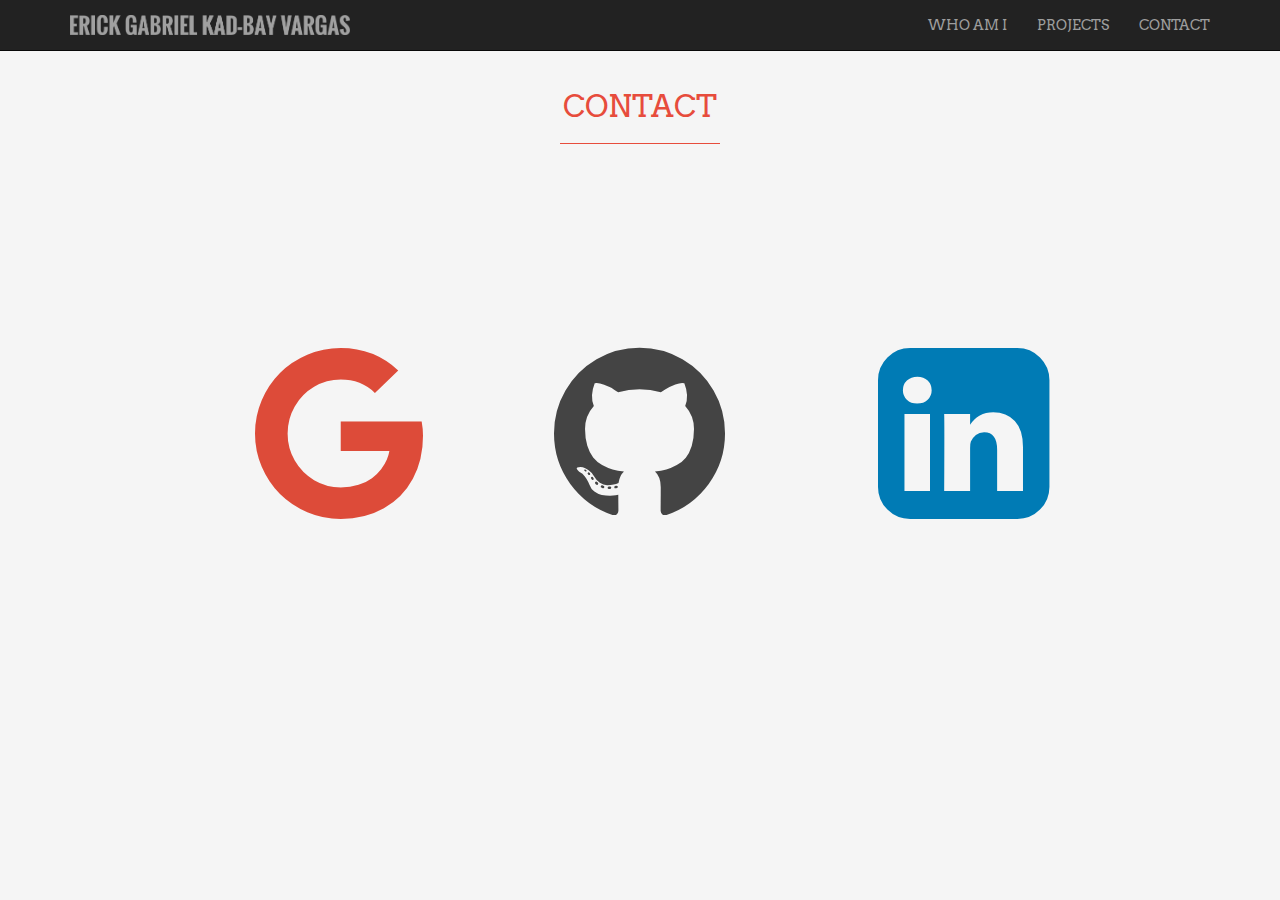
==== contact.html @ d6025227 "removed alertcontainer" ====
<!DOCTYPE html>
<html lang="en">
  <head>
    <meta charset="utf-8">
    <meta http-equiv="X-UA-Compatible" content="IE=edge">
    <meta name="viewport" content="width=device-width, initial-scale=1">
    <!-- The above 3 meta tags *must* come first in the head; any other head content must come *after* these tags -->
    <meta name="description" content="">
    <meta name="author" content="">
    <link rel="icon" href="../../favicon.ico">

    <title>Erick Kad-Bay</title>

    <!--Google font Arvo for h1 and Font-Awesome-->
    <link href='http://fonts.googleapis.com/css?family=Arvo' rel='stylesheet' type='text/css'>
    <link rel="stylesheet" href="fonts/font-awesome/css/font-awesome.min.css">
    <link rel="stylesheet" href="https://maxcdn.bootstrapcdn.com/font-awesome/4.5.0/css/font-awesome.min.css">

    <!-- Bootstrap core CSS -->
    <link href="css/bootstrap.min.css" rel="stylesheet">

    <!-- Custom styles for this template -->
    <link href="css/custom.css" rel="stylesheet">

    <!-- Just for debugging purposes. Don't actually copy these 2 lines! -->
    <!--[if lt IE 9]><script src="../../assets/js/ie8-responsive-file-warning.js"></script><![endif]-->
    <script src="../../assets/js/ie-emulation-modes-warning.js"></script>

    <!-- HTML5 shim and Respond.js for IE8 support of HTML5 elements and media queries -->
    <!--[if lt IE 9]>
      <script src="https://oss.maxcdn.com/html5shiv/3.7.2/html5shiv.min.js"></script>
      <script src="https://oss.maxcdn.com/respond/1.4.2/respond.min.js"></script>
    <![endif]-->
  </head>

  <body>
    <nav class="navbar navbar-inverse navbar-fixed-top">
      <div class="container">
        <div class="navbar-header">
          <button type="button" class="navbar-toggle collapsed" data-toggle="collapse" data-target="#navbar" aria-expanded="false" aria-controls="navbar">
            <span class="sr-only">Toggle navigation</span>
            <span class="icon-bar"></span>
            <span class="icon-bar"></span>
            <span class="icon-bar"></span>
          </button>
          <a class="navbar-brand" href="index.html">
            <img src="assets/erick_logo6.png" style="max-width: 280px;height:auto;">
          </a>
        </div>
        <div id="navbar" class="collapse navbar-collapse">
          <ul class="nav navbar-nav navbar-right ">
            <li><a href="whoami.html">WHO AM I</a></li>
            <li><a href="projects.html">PROJECTS</a></li>
            <li><a href="contact.html">CONTACT</a></li>
          </ul>
        </div><!--/.nav-collapse -->
      </div>
    </nav>

  <div class="container" id="contactme">
    <!--<h1 class="headers">contact me</h1>-->
    <div class="container homepage" style="padding-top:20px;padding-bottom:0;">
        <h2>CONTACT</h2>
        <hr>
    </div>
    <div class="contact">
        <!--
        <div class="col-md-3" id="logos">
            <i class="fa fa-google fa-3" style="
            font-size: 80px;color:#dd4b39;"></i>&nbsp;&nbsp;
            <br><br>
            <i class="fa fa-github fa-6" style="font-size: 80px;"></i>
            <br><br>
            <i class="fa fa-linkedin-square fa-3" style="font-size: 80px;color: #007bb5;"></i>
        </div>

        <div class="col-md-3" style="" id="links">
                <a href="https://plus.google.com/+ErickGabrielKadBayVargas94" id="google">Follow me on Google+</a>
                <br><br><br><br>
                <a href="https://github.com/erickadbay " id="github" >Follow me on Github</a>
                <br><br><br><br>
                <a href="https://www.linkedin.com/in/erickadbayvargas " id="linkedin" >Connect with me on Linkedin</a>
                <br><br>
        </div>
    -->

    <!--
    <div class="col-md-6">
        <div class="contactinfo">
            <div id="google">
                <i class="fa fa-google fa-3" style="
                font-size: 80px;color:#dd4b39;"></i>&nbsp;&nbsp;
                <a href="https://plus.google.com/+ErickGabrielKadBayVargas94"
                id="google" style="position:relative;left:12px;">
                Follow me on Google+</a>
            </div>
            <div id="github">
                <i class="fa fa-github fa-6" style="font-size: 80px;"></i>
                <a href="https://github.com/erickadbay " id="github" >Follow me on Github</a>
            </div>
            <div id="linkedin">
                <i class="fa fa-linkedin-square fa-3" style="font-size: 80px;color: #007bb5;"></i>
                <a href="https://www.linkedin.com/in/erickadbayvargas " id="linkedin" >Connect with me on Linkedin</a>
            </div>
        </div>
    </div>
    <div class="col-md-6">
        <h1> Send me an ema
    </div>
</div>

-->
    <div class="row" id="logos">
        <div class="col-md-4">
            <a class="contactlogo" href="https://plus.google.com/+ErickGabrielKadBayVargas94" target="_blank">
                <i class="fa fa-google fa-3" style="color:#dd4b39;" id="googlelogo"></i>&nbsp;&nbsp;
            </a>
        </div>
        <div class="col-md-4">
            <a class="contactlogo" href="https://github.com/erickadbay" target="_blank">
                <i class="fa fa-github fa-6" style="color:#444444;" id="githublogo"></i>
            </a>
        </div>
        <div class="col-md-4">
            <a class="contactlogo" href="https://www.linkedin.com/in/erickadbayvargas" target="_blank">
                <i class="fa fa-linkedin-square fa-3" style="color: #007bb5;" id="linkedinlogo"></i>
            </a>
        </div>
    </div>

</div><!--container -->

</body>

    <!-- Bootstrap core JavaScript
    ================================================== -->
    <!-- Placed at the end of the document so the pages load faster -->
    <script src="https://ajax.googleapis.com/ajax/libs/jquery/1.11.2/jquery.min.js"></script>
    <script src="js/bootstrap.min.js"></script>
    <!--
    <script src="js/jquery-2.1.4.min.js"></script>
    -->
    <!-- IE10 viewport hack for Surface/desktop Windows 8 bug -->
    <script src="../../assets/js/ie10-viewport-bug-workaround.js"></script>

    <script src="js/formValidation.js"></script>
  </body>
</html>
---- css/custom.css ----
/* Move down content because we have a fixed navbar that is 50px tall */
html, body{
  height:100%;
  background-color: #f5f5f5;
  width:100%;
}

body {
  padding-top: 50px;
}

ul.nav, .jumbotron h1{
	font-family: 'Arvo', courier, sans-serif;
}
.jumbotron {
	text-align: center;
	/*background-image: url('../assets/meinspain_wtext2.jpg');*/
	margin-bottom: 0px;
    padding:0;
}

ul.nav {
	font-size: 14px;
}

.jumbotron h1{
	margin-top: 0px;
	margin-bottom: 50px;
	color:white;
}

.jumbotron p{
	margin-bottom: 30px;
	color:white;
	font-weight: 100;
}

.btn-lg{
	font-size: 24px;
}

.col-md-4{
	padding: 10px 20px 0px 20px;
}

.homepage {
	text-align: center;
	padding-bottom: 30px;
}

.homepage img{
    max-width: 500px;
}

.homepage h2, .homepage h3{
    font-family: 'Arvo', courier, sans-serif;
    color:#e74c3c;
	text-transform: uppercase;
}

.homepage h2{
	font-size: 30px;
}
.homepage h3{
	font-size: 26px;
}

.btn-default{
	color:#e74c3c;
}

.homepage hr{
	border-color: #e74c3c;
	width: 160px;
	margin-bottom: 30px;
}

.homepage p{
	font-size: 21px;
	font-weight: 200;
}

.homepage a{
	color:#e74c3c;
}

.homepage a:hover{
	color:#e74c3c;
	text-decoration: none;
	opacity: 0.8;
}

#get-involved {
	background-color: #f1eeec;
}

#get-involved h2, h3{
	font-family: 'Arvo', courier, sans-serif;
}

footer{
	background-color: #e74c3c;
	font-family: 'Arvo', serif;
	color: white;
 	height: 80px;
    padding-left: 30px;
}

#who-we-are{
	padding-top: 0px;
}

#who-we-are h2{
	font-family: 'Arvo', courier, sans-serif;
}

#who-we-are #me-desc{
    padding: 0 150px 0 150px;
}

#go-to-top-btn a{
	background-color: #e74c3c;
	border-color: #e74c3c;
	padding-left: 80px;
}

#go-to-top-btn a:hover{
	background-color: #e74c3c;
	opacity: 1;
	border-color: #e74c3c;
}

#forms{
  padding-top: 50px;
  padding-left: 100px;
  margin-top: 50px;
}
#forms p{
  	font-family: 'Arvo', courier, sans-serif;
    font-size: x-large;
    padding-bottom: 10px;
}

#forms .input-group{
    padding-bottom: 10px;
}

#forms .btn-default{
  color: black;
  font-family: 'Arvo', courier, sans-serif;
  margin-top: 10px;
  margin-bottom: 110px;
}

#quadcopterinfo h3{
  padding-top: 5px;
}

#cudroneinfo h3{
  padding-top: 13px;
}

#cudroneinfo p, #quadcopterinfo p{
  padding-top: 29px;
}

#colormatchinfo a{
  margin-top: 30px;
}

.contact{
    font-family: 'Arvo', courier, sans-serif;
    font-size: large;
}

.contact a{
  text-decoration: none;
}

.contact a:hover{
  opacity:0.5;
}

.contact #google{
  color:#dd4b39;
}

.contact #github{
  color:#000000;
}

.contact #linkedin{
  color: #007bb5;
}

#links{
    padding-top: 30px;
    margin-left:-70px;
}

#formAlert{
    max-width: 1095px;
    margin-left: 180px;
    margin-top: 50px;
    text-align: center;
    font-family: 'Arvo', courier, sans-serif;
}

#glypcninputMessage, #glypcninputEmail, #glypcninputName{
    margin-right: 110px;
}
#glypcnhuman{
    margin-right: 0;
}

#contactme{
    padding:0px 0 10px 0px;
    background-color: #f5f5f5;
    width:100%;
}

#alertContainer{
    background-color: #f5f5f5;
    width: 100%;
    height:110px;
}

#successMessage{
    padding-top: 250px;
}

#carousel1{
    margin: 50px 50px 50px 50px;
}

.headers {
    margin:0 0 50px 100px;
    font-family: 'Arvo', courier, sans-serif;
    font-size: -webkit-xxx-large;
    font-weight: 900;
}

.sectionTitles{
    font-family: 'Arvo', courier, sans-serif;
    padding-left: 170px;
    padding-top: 50px;
}

#projectline{
    border-color: #706f70;
	width: 160px;
	margin-bottom: 30px;
}

#colormatchdemo{
    margin-left: 120px;
    padding-top: 70px;
    width: 65%;
}
#fbvideo{
    width: 80%;
    margin-left: 70px;
    /*
    margin-top: -20px;
    */
}
#colormatch hr, #quadcopter hr, #cudrone hr{
    border-width: 1px;
    border-color: #e74c3c;
    margin-left: 0;
    margin-right: 0;
    margin-bottom:0;
    width: 80%;
}

#projectDuration{
    margin-left: 40px;
}

.project_desc{
    padding: 50px 50px 50px 50px;
}
.project_desc p{
    padding-top:20px;
    padding-bottom:20px;
}

#cudrone{
    padding-bottom: 20px;
}

#mebackhome{
    width: 480px;
    border-radius: 10px;
    margin-left: 100px;
    position: relative;
    top:20px;
}

#me-desc1{
    padding-left: 0px;
    padding-right: 140px;
}

#me-desc1 p{
    font-family: 'Arvo', courier, sans-serif;
    font-size: 20px;
}

.contactinfo{
    padding-left: 180px;
    padding-top: 30px;
}

.contactinfo a{
    padding-left: 30px;
    position: relative;
    top: -15px;
    left:20px;
}

#google, #github, #linkedin{
    padding-bottom: 20px;
}

#courses li{
    font-family: 'Arvo', courier, sans-serif;
    font-size: 18px;
}

.contactlogo a:hover{
    opacity:0.7;
}

#googlelogo, #githublogo, #linkedinlogo{
    font-size: 200px;
}

#logos{
    padding-top: 150px;
}

#logos .col-md-4{
    padding-bottom: 20px;
    text-align:center;
}

#googlelogo{
    padding-left: 250px;
}

#linkedinlogo{
    padding-right:250px;
}

#timeline2 p{
    padding-left: 90px;
}
#timeline3 p{
    padding-left: 60px;
}

#cudrone{
    padding-top: 50px;
}

#whoamigrid{
    margin-top:20px;
    padding-bottom:20px;
    padding-left: 50px;
}

@media screen and (max-width: 991px) {
    #googlelogo, #githublogo, #linkedinlogo{
        font-size: 130px;
    }

    #logos{
        padding-top: 20px;
    }

    #logos .col-md-4{
        text-align: center;
        padding-top: 20px;
    }
    .sectionTitles{
        font-family: 'Arvo', courier, sans-serif;
        padding-left: 100px;
        padding-top: 50px;
    }
    .project_desc{
        padding: 50px 150px 50px 50px;
    }
    /*
    #timeline p{
        padding-left: 50px;
    }
    #timeline2 p{
        padding-left: 150px;
    }
    #timeline3 p{
        padding-left: 100px;
    }
    */
    #logos .col-md-4{
        text-align: center;
        padding-bottom: 20px;
    }
    #googlelogo{
        padding-left: 10px;
    }
    #linkedinlogo{
        padding-right: 0;
    }
    #me-desc1{
        padding-top:50px;
    }
    #fbvideo {
        width: 80%;
        margin-left: 80px;
    }
}

@media screen and (max-width: 767px) {

	.navbar-header img{
		padding-left: 0px;
	}

    .contactinfo{
        padding-left: 180px;
        padding-top: 30px;
    }

    .contactinfo a{
        padding-left: 30px;
        position: relative;
        top: -15px;
        left:20px;
    }

    #googlelogo, #githublogo, #linkedinlogo{
        font-size: 130px;
    }

    #logos{
        padding-top: 20px;
    }

    #logos .col-md-4{
        text-align: center;
        padding-top: 20px;
    }

    .sectionTitles{
        font-family: 'Arvo', courier, sans-serif;
        padding-left: 45px;
    }

    #colormatch hr,#quadcopter hr,#cudrone hr{
        width:95%;
    }

    #timeline2 p{
        padding-left: 0px;
    }
    #timeline3 p{
        padding-left: 0px;
    }

    #colormatchdemo{
        position: relative;
        right: 40px;
    }

    #colormatch, #quadcopter, #cudrone{
        padding-top: 0;
    }

    #logos .col-md-4{
        text-align: center;
        padding-bottom: 20px;
    }

    #googlelogo{
        padding-left: 10px;
    }
    #linkedinlogo{
        padding-right: 0;
    }
    #carletonlogo{
        width:100%;
    }
    #who-we-are #me-desc{
        padding: 0 40px 0 40px;
    }
    #get-involved .col-md-4{
        padding-bottom: 20px;
    }

    #mebackhome{
        width: 80%;
        position: relative;
        top:20px;
        margin-left: 0;
    }

    #me-desc1{
        padding:50px;
    }

    #me-desc1 p{
        font-family: 'Arvo', courier, sans-serif;
        font-size: 20px;
    }

    #whoamigrid{
        margin-top:20px;
        padding-bottom:20px;
        padding-left: 0;
    }

    #whoamipic{
        text-align: center;
        padding-left: 0;
        padding-right: 0;
    }
    .project_desc{
        padding: 50px;
    }

    #fbvideo{
        width:80%;
        padding-top: 50px;
        margin-left: 40px;
    }

    #carousel1{
        margin: 0;
    }



}
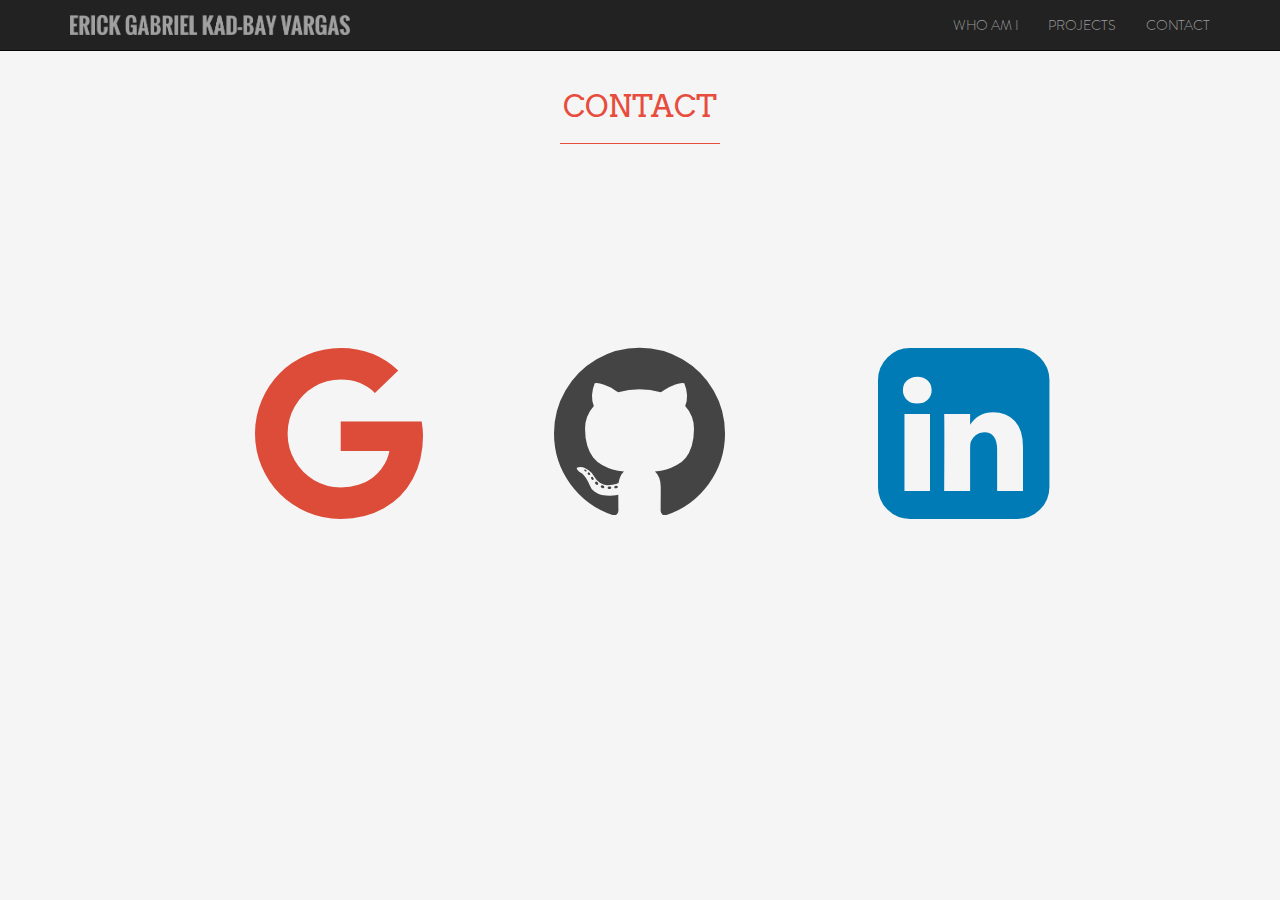
==== commit a9e358b5: "Added new font for navbar" ====
--- a/contact.html
+++ b/contact.html
@@ -34,28 +34,28 @@
   </head>
 
   <body>
-    <nav class="navbar navbar-inverse navbar-fixed-top">
-      <div class="container">
-        <div class="navbar-header">
-          <button type="button" class="navbar-toggle collapsed" data-toggle="collapse" data-target="#navbar" aria-expanded="false" aria-controls="navbar">
-            <span class="sr-only">Toggle navigation</span>
-            <span class="icon-bar"></span>
-            <span class="icon-bar"></span>
-            <span class="icon-bar"></span>
-          </button>
-          <a class="navbar-brand" href="index.html">
-            <img src="assets/erick_logo6.png" style="max-width: 280px;height:auto;">
-          </a>
+      <nav class="navbar navbar-inverse navbar-fixed-top">
+        <div class="container">
+          <div class="navbar-header">
+            <button type="button" class="navbar-toggle collapsed" data-toggle="collapse" data-target="#navbar" aria-expanded="false" aria-controls="navbar">
+              <span class="sr-only">Toggle navigation</span>
+              <span class="icon-bar"></span>
+              <span class="icon-bar"></span>
+              <span class="icon-bar"></span>
+            </button>
+            <a class="navbar-brand" href="/">
+              <img src="assets/images/erick_logo6.png" style="max-width: 280px;height:auto;">
+            </a>
+          </div>
+          <div id="navbar" class="collapse navbar-collapse">
+            <ul class="nav navbar-nav navbar-right ">
+              <li><a href="whoami">WHO AM I</a></li>
+              <li><a href="projects">PROJECTS</a></li>
+              <li><a href="contact">CONTACT</a></li>
+            </ul>
+          </div><!--/.nav-collapse -->
         </div>
-        <div id="navbar" class="collapse navbar-collapse">
-          <ul class="nav navbar-nav navbar-right ">
-            <li><a href="whoami.html">WHO AM I</a></li>
-            <li><a href="projects.html">PROJECTS</a></li>
-            <li><a href="contact.html">CONTACT</a></li>
-          </ul>
-        </div><!--/.nav-collapse -->
-      </div>
-    </nav>
+      </nav>
 
   <div class="container" id="contactme">
     <!--<h1 class="headers">contact me</h1>-->
--- a/css/custom.css
+++ b/css/custom.css
@@ -1,3 +1,20 @@
+@font-face {
+    font-family: BrandonGrotesqueBlk;
+    src: url(../fonts/BrandonGrotesque-Black.ttf);
+}
+@font-face {
+    font-family: BrandonGrotesqueBold;
+    src: url(../fonts/BrandonGrotesque-Bold.ttf);
+}
+@font-face {
+    font-family: BrandonGrotesqueLight;
+    src: url(../fonts/BrandonGrotesque-Light.ttf);
+}
+@font-face {
+    font-family: BrandonGrotesqueMed;
+    src: url(../fonts/BrandonGrotesque-Medium.ttf);
+}
+
 /* Move down content because we have a fixed navbar that is 50px tall */
 html, body{
   height:100%;
@@ -10,11 +27,10 @@
 }
 
 ul.nav, .jumbotron h1{
-	font-family: 'Arvo', courier, sans-serif;
+	font-family: 'BrandonGrotesqueLight', courier, sans-serif;
 }
 .jumbotron {
 	text-align: center;
-	/*background-image: url('../assets/meinspain_wtext2.jpg');*/
 	margin-bottom: 0px;
     padding:0;
 }
@@ -229,7 +245,7 @@
     padding-top: 250px;
 }
 
-#carousel1{
+#carousel1, #carousel2{
     margin: 50px 50px 50px 50px;
 }
 
@@ -359,10 +375,16 @@
 #timeline3 p{
     padding-left: 60px;
 }
-
+/*
 #cudrone{
     padding-top: 50px;
 }
+*/
+
+#quadcopter_pics{
+    padding-top: 100px;
+}
+
 
 #whoamigrid{
     margin-top:20px;
@@ -418,6 +440,9 @@
     #fbvideo {
         width: 80%;
         margin-left: 80px;
+    }
+    #quadcopter_pics{
+        padding-top: 0;
     }
 }
 
@@ -535,10 +560,13 @@
         margin-left: 40px;
     }
 
-    #carousel1{
+    #carousel1, #carousel2{
         margin: 0;
     }
 
-
-
-}
+    #quadcopter_pics{
+        padding-top: 0;
+    }
+
+
+}
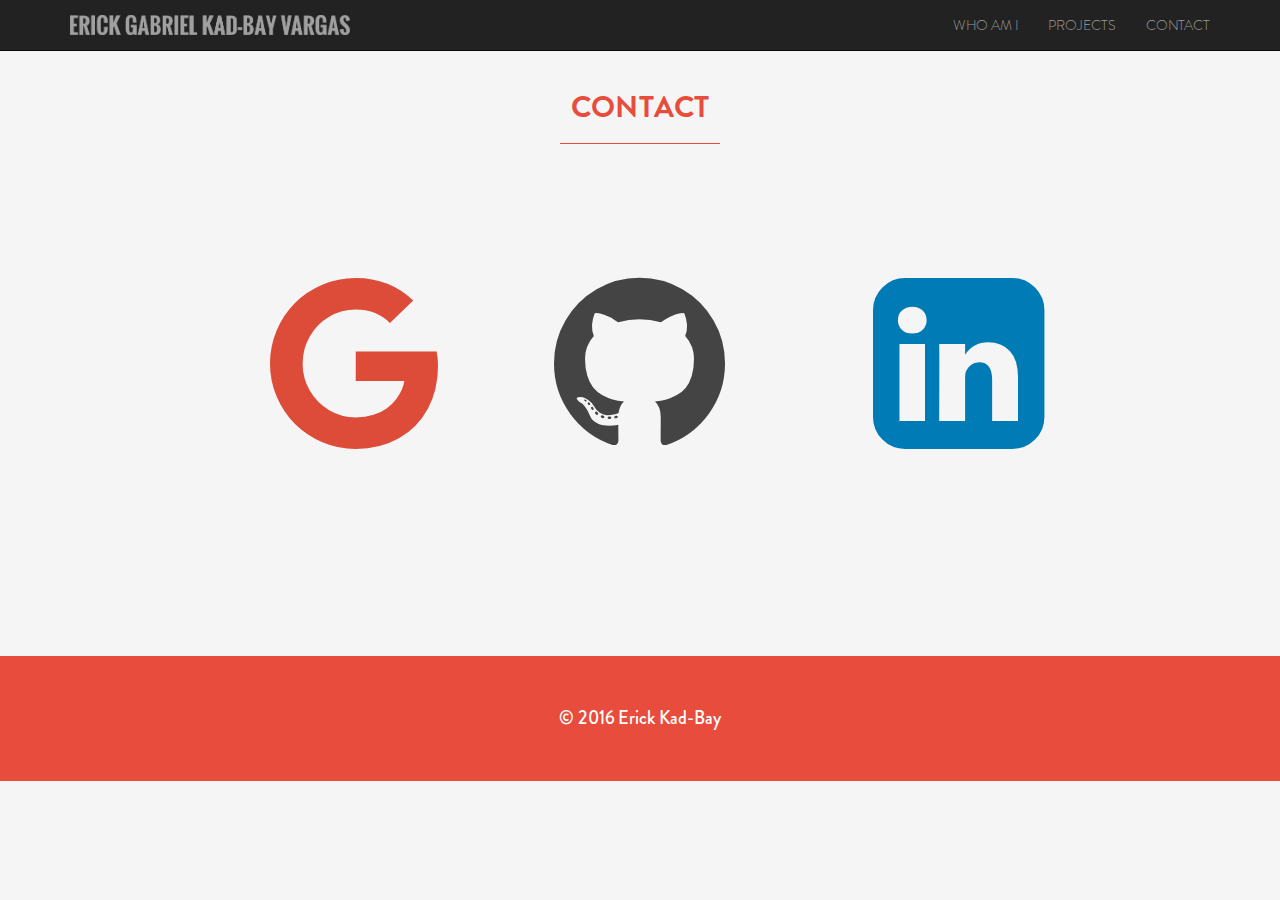
==== commit 073e2b3f: "slight revamp: new font and footer" ====
--- a/contact.html
+++ b/contact.html
@@ -34,103 +34,63 @@
   </head>
 
   <body>
-      <nav class="navbar navbar-inverse navbar-fixed-top">
-        <div class="container">
-          <div class="navbar-header">
-            <button type="button" class="navbar-toggle collapsed" data-toggle="collapse" data-target="#navbar" aria-expanded="false" aria-controls="navbar">
-              <span class="sr-only">Toggle navigation</span>
-              <span class="icon-bar"></span>
-              <span class="icon-bar"></span>
-              <span class="icon-bar"></span>
-            </button>
-            <a class="navbar-brand" href="/">
-              <img src="assets/images/erick_logo6.png" style="max-width: 280px;height:auto;">
-            </a>
+    <nav class="navbar navbar-inverse navbar-fixed-top">
+        <nav class="navbar navbar-inverse navbar-fixed-top">
+          <div class="container">
+            <div class="navbar-header">
+              <button type="button" class="navbar-toggle collapsed" data-toggle="collapse" data-target="#navbar" aria-expanded="false" aria-controls="navbar">
+                <span class="sr-only">Toggle navigation</span>
+                <span class="icon-bar"></span>
+                <span class="icon-bar"></span>
+                <span class="icon-bar"></span>
+              </button>
+              <a class="navbar-brand" href="/">
+                <img src="assets/images/erick_logo6.png" style="max-width: 280px;height:auto;">
+              </a>
+            </div>
+            <div id="navbar" class="collapse navbar-collapse">
+              <ul class="nav navbar-nav navbar-right ">
+                <li><a href="whoami">WHO AM I</a></li>
+                <li><a href="projects">PROJECTS</a></li>
+                <li><a href="contact">CONTACT</a></li>
+              </ul>
+            </div><!--/.nav-collapse -->
           </div>
-          <div id="navbar" class="collapse navbar-collapse">
-            <ul class="nav navbar-nav navbar-right ">
-              <li><a href="whoami">WHO AM I</a></li>
-              <li><a href="projects">PROJECTS</a></li>
-              <li><a href="contact">CONTACT</a></li>
-            </ul>
-          </div><!--/.nav-collapse -->
+        </nav>
+    </nav>
+
+    <div class="container" id="contactme">
+        <!--<h1 class="headers">contact me</h1>-->
+        <div class="container homepage" style="padding-top:20px;padding-bottom:0;">
+            <h2>CONTACT</h2>
+            <hr>
         </div>
-      </nav>
+        <div class="contact">
+            <div class="row" id="logos">
+                <div class="col-md-4">
+                    <a class="contactlogo" href="https://plus.google.com/+ErickGabrielKadBayVargas94" target="_blank">
+                        <i class="fa fa-google fa-3" style="color:#dd4b39;" id="googlelogo"></i>&nbsp;&nbsp;
+                    </a>
+                </div>
+                <div class="col-md-4">
+                    <a class="contactlogo" href="https://github.com/erickadbay" target="_blank">
+                        <i class="fa fa-github fa-6" style="color:#444444;" id="githublogo"></i>
+                    </a>
+                </div>
+                <div class="col-md-4">
+                    <a class="contactlogo" href="https://www.linkedin.com/in/erickadbayvargas" target="_blank">
+                        <i class="fa fa-linkedin-square fa-3" style="color: #007bb5;" id="linkedinlogo"></i>
+                    </a>
+                </div>
 
-  <div class="container" id="contactme">
-    <!--<h1 class="headers">contact me</h1>-->
-    <div class="container homepage" style="padding-top:20px;padding-bottom:0;">
-        <h2>CONTACT</h2>
-        <hr>
-    </div>
-    <div class="contact">
-        <!--
-        <div class="col-md-3" id="logos">
-            <i class="fa fa-google fa-3" style="
-            font-size: 80px;color:#dd4b39;"></i>&nbsp;&nbsp;
-            <br><br>
-            <i class="fa fa-github fa-6" style="font-size: 80px;"></i>
-            <br><br>
-            <i class="fa fa-linkedin-square fa-3" style="font-size: 80px;color: #007bb5;"></i>
-        </div>
+            </div><!-- END #ROW -->
+        </div><!-- END #CONTACT -->
+    </div><!--container hellooooo -->
+</body>
 
-        <div class="col-md-3" style="" id="links">
-                <a href="https://plus.google.com/+ErickGabrielKadBayVargas94" id="google">Follow me on Google+</a>
-                <br><br><br><br>
-                <a href="https://github.com/erickadbay " id="github" >Follow me on Github</a>
-                <br><br><br><br>
-                <a href="https://www.linkedin.com/in/erickadbayvargas " id="linkedin" >Connect with me on Linkedin</a>
-                <br><br>
-        </div>
-    -->
-
-    <!--
-    <div class="col-md-6">
-        <div class="contactinfo">
-            <div id="google">
-                <i class="fa fa-google fa-3" style="
-                font-size: 80px;color:#dd4b39;"></i>&nbsp;&nbsp;
-                <a href="https://plus.google.com/+ErickGabrielKadBayVargas94"
-                id="google" style="position:relative;left:12px;">
-                Follow me on Google+</a>
-            </div>
-            <div id="github">
-                <i class="fa fa-github fa-6" style="font-size: 80px;"></i>
-                <a href="https://github.com/erickadbay " id="github" >Follow me on Github</a>
-            </div>
-            <div id="linkedin">
-                <i class="fa fa-linkedin-square fa-3" style="font-size: 80px;color: #007bb5;"></i>
-                <a href="https://www.linkedin.com/in/erickadbayvargas " id="linkedin" >Connect with me on Linkedin</a>
-            </div>
-        </div>
-    </div>
-    <div class="col-md-6">
-        <h1> Send me an ema
-    </div>
-</div>
-
--->
-    <div class="row" id="logos">
-        <div class="col-md-4">
-            <a class="contactlogo" href="https://plus.google.com/+ErickGabrielKadBayVargas94" target="_blank">
-                <i class="fa fa-google fa-3" style="color:#dd4b39;" id="googlelogo"></i>&nbsp;&nbsp;
-            </a>
-        </div>
-        <div class="col-md-4">
-            <a class="contactlogo" href="https://github.com/erickadbay" target="_blank">
-                <i class="fa fa-github fa-6" style="color:#444444;" id="githublogo"></i>
-            </a>
-        </div>
-        <div class="col-md-4">
-            <a class="contactlogo" href="https://www.linkedin.com/in/erickadbayvargas" target="_blank">
-                <i class="fa fa-linkedin-square fa-3" style="color: #007bb5;" id="linkedinlogo"></i>
-            </a>
-        </div>
-    </div>
-
-</div><!--container -->
-
-</body>
+<footer>
+    <p> &copy; 2016 Erick Kad-Bay </p>
+</footer>
 
     <!-- Bootstrap core JavaScript
     ================================================== -->
@@ -144,5 +104,4 @@
     <script src="../../assets/js/ie10-viewport-bug-workaround.js"></script>
 
     <script src="js/formValidation.js"></script>
-  </body>
 </html>
--- a/css/custom.css
+++ b/css/custom.css
@@ -20,6 +20,11 @@
   height:100%;
   background-color: #f5f5f5;
   width:100%;
+  font-family: 'BrandonGrotesqueLight', courier, sans-serif;
+}
+
+.row{
+    margin: 0;
 }
 
 body {
@@ -61,15 +66,17 @@
 
 .homepage {
 	text-align: center;
-	padding-bottom: 30px;
+	padding: 70px 0;
 }
 
 .homepage img{
     max-width: 500px;
 }
-
+.homepage p{
+    font-family: 'BrandonGrotesqueMed', Helvetica, sans-serif;
+}
 .homepage h2, .homepage h3{
-    font-family: 'Arvo', courier, sans-serif;
+    font-family: 'BrandonGrotesqueBold', courier, sans-serif;
     color:#e74c3c;
 	text-transform: uppercase;
 }
@@ -81,8 +88,30 @@
 	font-size: 26px;
 }
 
-.btn-default{
-	color:#e74c3c;
+.button{
+	background-color:#e74c3c;
+    border-radius: 20px;
+    border:none;
+    outline: none;
+}
+.homepage a{
+    color: #f5f5f5;
+}
+.homepage a:hover{
+	text-decoration: none;
+}
+
+#button_action{
+    padding: 10px 50px;
+    font-size: 17px;
+}
+#button_project{
+    padding: 10px 30px;
+    font-size: 14px;
+}
+
+#project_buttons{
+    padding-top: 40px;
 }
 
 .homepage hr{
@@ -96,38 +125,30 @@
 	font-weight: 200;
 }
 
-.homepage a{
-	color:#e74c3c;
-}
-
-.homepage a:hover{
-	color:#e74c3c;
-	text-decoration: none;
-	opacity: 0.8;
-}
-
 #get-involved {
 	background-color: #f1eeec;
 }
 
 #get-involved h2, h3{
-	font-family: 'Arvo', courier, sans-serif;
+	font-family: 'BrandonGrotesqueBold', courier, sans-serif;
 }
 
 footer{
 	background-color: #e74c3c;
-	font-family: 'Arvo', serif;
+	font-family: 'BrandonGrotesqueMed',Helvetica, sans-serif;
 	color: white;
- 	height: 80px;
-    padding-left: 30px;
+ 	text-align: center;
+    padding: 50px 0;
+    font-size: 18px;
+    width: 100%
 }
 
 #who-we-are{
 	padding-top: 0px;
 }
 
-#who-we-are h2{
-	font-family: 'Arvo', courier, sans-serif;
+#who-we-are h2, .sectionTitles h2{
+	font-family: 'BrandonGrotesqueBold', courier, sans-serif;
 }
 
 #who-we-are #me-desc{
@@ -230,7 +251,7 @@
 }
 
 #contactme{
-    padding:0px 0 10px 0px;
+    padding:0px 0 146px 0px;
     background-color: #f5f5f5;
     width:100%;
 }
@@ -257,11 +278,21 @@
 }
 
 .sectionTitles{
-    font-family: 'Arvo', courier, sans-serif;
-    padding-left: 170px;
+    padding-left: 150px;
     padding-top: 50px;
 }
 
+.sectionTitles p{
+    font-size: 17px;
+}
+
+.sectionTitles h3{
+    font-family: 'BrandonGrotesqueMed', courier, sans-serif;
+}
+
+#carousel1 h3, #carousel2 h3{
+    font-family: 'BrandonGrotesqueMed', Helvetica, sans-serif;
+}
 #projectline{
     border-color: #706f70;
 	width: 160px;
@@ -318,11 +349,17 @@
     padding-right: 140px;
 }
 
+#me-desc1 p, #me-desc li{
+    font-family: 'BrandonGrotesqueLight',Helvetica, sans-serif;
+}
+
 #me-desc1 p{
-    font-family: 'Arvo', courier, sans-serif;
     font-size: 20px;
 }
 
+#courses li{
+    font-size: 18px;
+}
 .contactinfo{
     padding-left: 180px;
     padding-top: 30px;
@@ -339,11 +376,6 @@
     padding-bottom: 20px;
 }
 
-#courses li{
-    font-family: 'Arvo', courier, sans-serif;
-    font-size: 18px;
-}
-
 .contactlogo a:hover{
     opacity:0.7;
 }
@@ -353,7 +385,7 @@
 }
 
 #logos{
-    padding-top: 150px;
+    padding-top: 80px;
 }
 
 #logos .col-md-4{
@@ -390,6 +422,10 @@
     margin-top:20px;
     padding-bottom:20px;
     padding-left: 50px;
+}
+
+#me-desc1 a:hover{
+    text-decoration: none;
 }
 
 @media screen and (max-width: 991px) {
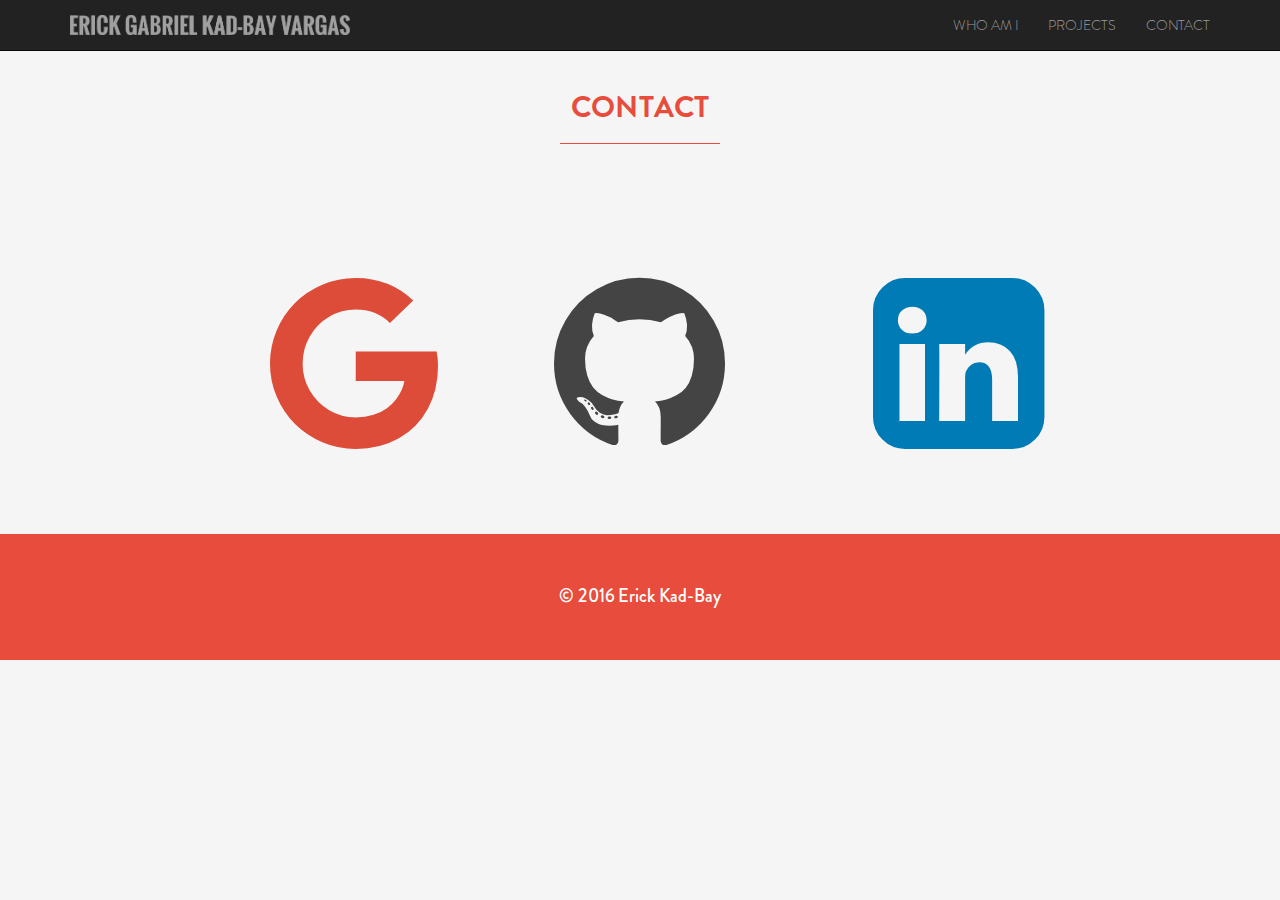
==== commit 0089ecbb: "Fixed the google+ logo in contact" ====
--- a/contact.html
+++ b/contact.html
@@ -69,7 +69,7 @@
             <div class="row" id="logos">
                 <div class="col-md-4">
                     <a class="contactlogo" href="https://plus.google.com/+ErickGabrielKadBayVargas94" target="_blank">
-                        <i class="fa fa-google fa-3" style="color:#dd4b39;" id="googlelogo"></i>&nbsp;&nbsp;
+                        <i class="fa fa-google fa-3" style="color:#dd4b39;" id="googlelogo"></i>
                     </a>
                 </div>
                 <div class="col-md-4">
--- a/css/custom.css
+++ b/css/custom.css
@@ -173,7 +173,6 @@
   margin-top: 50px;
 }
 #forms p{
-  	font-family: 'Arvo', courier, sans-serif;
     font-size: x-large;
     padding-bottom: 10px;
 }
@@ -205,8 +204,19 @@
   margin-top: 30px;
 }
 
+#right_desc{
+    padding-left: 0px;
+    padding-top: 50px;
+    padding-right: 100px;
+}
+#myrole{
+    padding:0;
+}
+#contact_banner p, #who-we-are p, #colormatchinfo p, #cudroneinfo p, #quadcopterinfo p{
+    font-family: 'BrandonGrotesqueLight', courier, sans-serif;
+}
+
 .contact{
-    font-family: 'Arvo', courier, sans-serif;
     font-size: large;
 }
 
@@ -240,7 +250,6 @@
     margin-left: 180px;
     margin-top: 50px;
     text-align: center;
-    font-family: 'Arvo', courier, sans-serif;
 }
 
 #glypcninputMessage, #glypcninputEmail, #glypcninputName{
@@ -251,7 +260,7 @@
 }
 
 #contactme{
-    padding:0px 0 146px 0px;
+    padding:0px 0 50px 0px;
     background-color: #f5f5f5;
     width:100%;
 }
@@ -266,13 +275,8 @@
     padding-top: 250px;
 }
 
-#carousel1, #carousel2{
-    margin: 50px 50px 50px 50px;
-}
-
 .headers {
     margin:0 0 50px 100px;
-    font-family: 'Arvo', courier, sans-serif;
     font-size: -webkit-xxx-large;
     font-weight: 900;
 }
@@ -300,18 +304,20 @@
 }
 
 #colormatchdemo{
-    margin-left: 120px;
+    margin-left: 175px;
     padding-top: 70px;
     width: 65%;
 }
+
+#prudentdemo{
+    margin-left: 115px;
+    padding-top: 160px;
+    width: 80%;
+}
 #fbvideo{
-    width: 80%;
-    margin-left: 70px;
-    /*
-    margin-top: -20px;
-    */
-}
-#colormatch hr, #quadcopter hr, #cudrone hr{
+    padding-top: 50px;
+}
+#colormatch hr, #prudentcal hr, #cudrone hr{
     border-width: 1px;
     border-color: #e74c3c;
     margin-left: 0;
@@ -407,14 +413,18 @@
 #timeline3 p{
     padding-left: 60px;
 }
+#timeline4 p{
+    padding-left: 40px;
+}
 /*
 #cudrone{
     padding-top: 50px;
 }
 */
 
-#quadcopter_pics{
+#right_pics{
     padding-top: 100px;
+    padding-right: 150px;
 }
 
 
@@ -442,8 +452,7 @@
         padding-top: 20px;
     }
     .sectionTitles{
-        font-family: 'Arvo', courier, sans-serif;
-        padding-left: 100px;
+        padding-left: 130px;
         padding-top: 50px;
     }
     .project_desc{
@@ -460,6 +469,22 @@
         padding-left: 100px;
     }
     */
+
+    #right_desc{
+        padding-left: 130px;
+        padding-right: 0;
+    }
+    #colormatchdemo{
+        margin-left: 0;
+    }
+
+    #colormatch_pics{
+        text-align: center;
+    }
+    #prudentdemo{
+        margin-left: 100px;
+        width:75%;
+    }
     #logos .col-md-4{
         text-align: center;
         padding-bottom: 20px;
@@ -473,12 +498,10 @@
     #me-desc1{
         padding-top:50px;
     }
-    #fbvideo {
-        width: 80%;
-        margin-left: 80px;
-    }
-    #quadcopter_pics{
+
+    #right_pics{
         padding-top: 0;
+        padding-right: 0;
     }
 }
 
@@ -513,25 +536,24 @@
         padding-top: 20px;
     }
 
-    .sectionTitles{
-        font-family: 'Arvo', courier, sans-serif;
-        padding-left: 45px;
-    }
-
-    #colormatch hr,#quadcopter hr,#cudrone hr{
+    #colormatch hr,#prudentcal hr,#cudrone hr{
         width:95%;
     }
 
-    #timeline2 p{
+    #timeline, #timeline3, #timeline3 p, #timeline4 p, #timeline4{
         padding-left: 0px;
     }
-    #timeline3 p{
-        padding-left: 0px;
-    }
-
+
+    #prudent_pics{
+        padding:0;
+    }
+    #prudentdemo{
+        margin-left: 50px;
+        padding-top:50px;
+    }
     #colormatchdemo{
-        position: relative;
-        right: 40px;
+        padding-top: 20px;
+        margin-left: 0;
     }
 
     #colormatch, #quadcopter, #cudrone{
@@ -556,7 +578,7 @@
         padding: 0 40px 0 40px;
     }
     #get-involved .col-md-4{
-        padding-bottom: 20px;
+        padding-bottom: 50px;
     }
 
     #mebackhome{
@@ -567,11 +589,10 @@
     }
 
     #me-desc1{
-        padding:50px;
+        padding: 50px 50px 0 50px;
     }
 
     #me-desc1 p{
-        font-family: 'Arvo', courier, sans-serif;
         font-size: 20px;
     }
 
@@ -600,9 +621,13 @@
         margin: 0;
     }
 
-    #quadcopter_pics{
+    #right_pics{
         padding-top: 0;
-    }
-
-
-}
+        padding-right: 0;
+    }
+
+    #right_desc, .sectionTitles{
+        padding: 20px;
+    }
+
+}
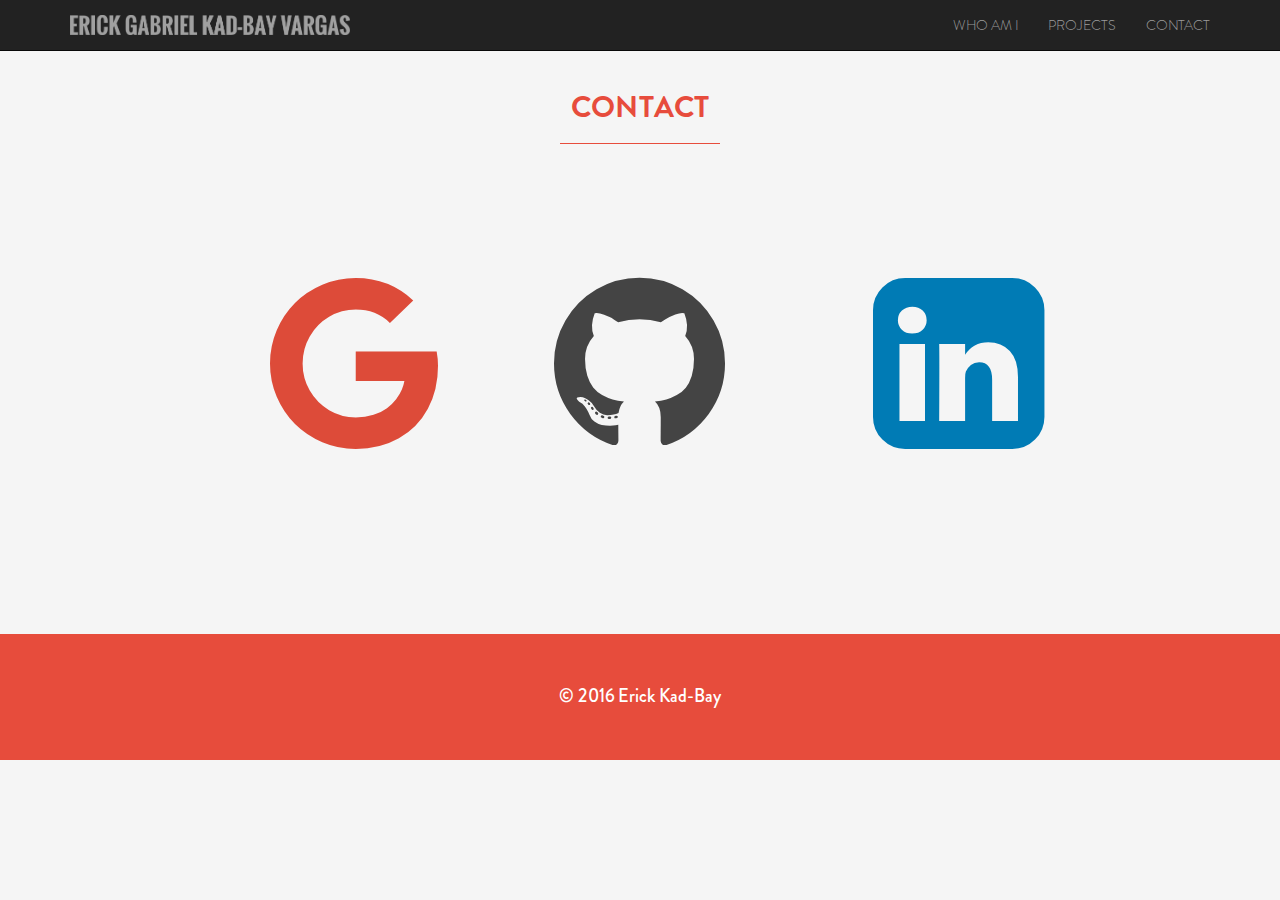
==== commit cd3edb00: "Lots of fixes and additions!" ====
--- a/contact.html
+++ b/contact.html
@@ -21,16 +21,6 @@
 
     <!-- Custom styles for this template -->
     <link href="css/custom.css" rel="stylesheet">
-
-    <!-- Just for debugging purposes. Don't actually copy these 2 lines! -->
-    <!--[if lt IE 9]><script src="../../assets/js/ie8-responsive-file-warning.js"></script><![endif]-->
-    <script src="../../assets/js/ie-emulation-modes-warning.js"></script>
-
-    <!-- HTML5 shim and Respond.js for IE8 support of HTML5 elements and media queries -->
-    <!--[if lt IE 9]>
-      <script src="https://oss.maxcdn.com/html5shiv/3.7.2/html5shiv.min.js"></script>
-      <script src="https://oss.maxcdn.com/respond/1.4.2/respond.min.js"></script>
-    <![endif]-->
   </head>
 
   <body>
--- a/css/custom.css
+++ b/css/custom.css
@@ -197,7 +197,7 @@
 }
 
 #cudroneinfo p, #quadcopterinfo p{
-  padding-top: 29px;
+  padding-top: 15px;
 }
 
 #colormatchinfo a{
@@ -260,7 +260,7 @@
 }
 
 #contactme{
-    padding:0px 0 50px 0px;
+    padding:0px 0 150px 0px;
     background-color: #f5f5f5;
     width:100%;
 }
@@ -294,7 +294,7 @@
     font-family: 'BrandonGrotesqueMed', courier, sans-serif;
 }
 
-#carousel1 h3, #carousel2 h3{
+#carousel1 h3, #carousel2 h3,  #carousel3 h3{
     font-family: 'BrandonGrotesqueMed', Helvetica, sans-serif;
 }
 #projectline{
@@ -317,7 +317,7 @@
 #fbvideo{
     padding-top: 50px;
 }
-#colormatch hr, #prudentcal hr, #cudrone hr{
+#colormatch hr, #prudentcal hr, #cudrone hr, #decode2016 hr{
     border-width: 1px;
     border-color: #e74c3c;
     margin-left: 0;
@@ -421,10 +421,15 @@
     padding-top: 50px;
 }
 */
-
 #right_pics{
     padding-top: 100px;
+}
+#right_pics2{
+    padding-top: 250px;
+}
+#right_pics, #right_pics2{
     padding-right: 150px;
+    padding-bottom: 30px;
 }
 
 
@@ -499,8 +504,9 @@
         padding-top:50px;
     }
 
-    #right_pics{
+    #right_pics, #right_pics2{
         padding-top: 0;
+        padding-left: 0;
         padding-right: 0;
     }
 }
@@ -617,12 +623,13 @@
         margin-left: 40px;
     }
 
-    #carousel1, #carousel2{
+    #carousel1, #carousel2, #carousel3{
         margin: 0;
     }
 
-    #right_pics{
+    #right_pics,#right_pics2 {
         padding-top: 0;
+        padding-left: 0;
         padding-right: 0;
     }
 
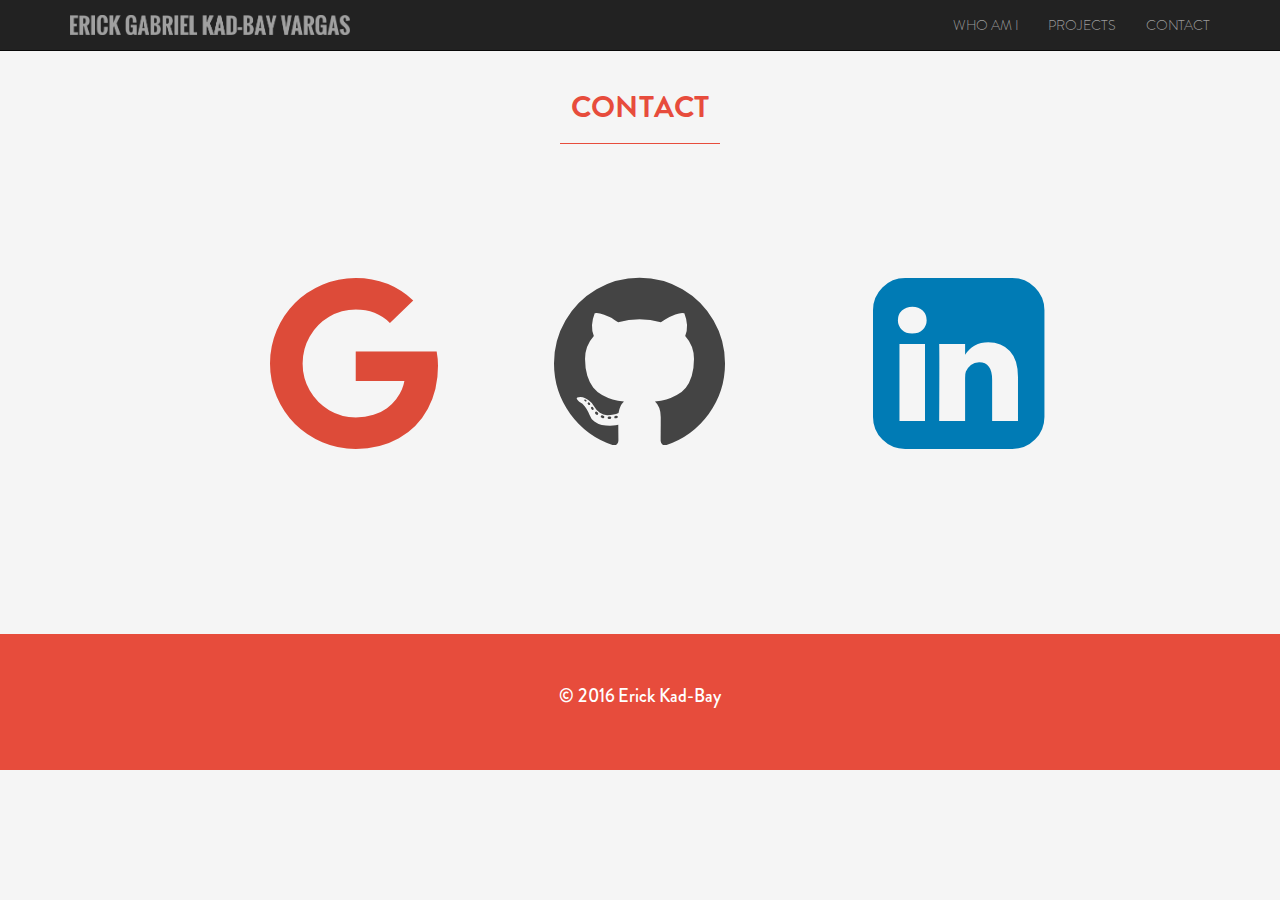
==== commit fbaaf487: "Migrating to SASS and changed to cdn for bootstrap and fontawesome" ====
--- a/contact.html
+++ b/contact.html
@@ -13,11 +13,10 @@
 
     <!--Google font Arvo for h1 and Font-Awesome-->
     <link href='http://fonts.googleapis.com/css?family=Arvo' rel='stylesheet' type='text/css'>
-    <link rel="stylesheet" href="fonts/font-awesome/css/font-awesome.min.css">
-    <link rel="stylesheet" href="https://maxcdn.bootstrapcdn.com/font-awesome/4.5.0/css/font-awesome.min.css">
+    <link rel="stylesheet" href="https://maxcdn.bootstrapcdn.com/font-awesome/4.6.3/css/font-awesome.min.css">
 
-    <!-- Bootstrap core CSS -->
-    <link href="css/bootstrap.min.css" rel="stylesheet">
+    <!-- Latest compiled and minified CSS -->
+    <link rel="stylesheet" href="https://maxcdn.bootstrapcdn.com/bootstrap/3.3.7/css/bootstrap.min.css" integrity="sha384-BVYiiSIFeK1dGmJRAkycuHAHRg32OmUcww7on3RYdg4Va+PmSTsz/K68vbdEjh4u" crossorigin="anonymous">
 
     <!-- Custom styles for this template -->
     <link href="css/custom.css" rel="stylesheet">
--- a/css/custom.css
+++ b/css/custom.css
@@ -20,7 +20,7 @@
   height:100%;
   background-color: #f5f5f5;
   width:100%;
-  font-family: 'BrandonGrotesqueLight', courier, sans-serif;
+  font-family: 'BrandonGrotesqueLight', "Helvetica Neue", courier, sans-serif;
 }
 
 .row{
@@ -32,7 +32,7 @@
 }
 
 ul.nav, .jumbotron h1{
-	font-family: 'BrandonGrotesqueLight', courier, sans-serif;
+
 }
 .jumbotron {
 	text-align: center;
@@ -71,9 +71,6 @@
 
 .homepage img{
     max-width: 500px;
-}
-.homepage p{
-    font-family: 'BrandonGrotesqueMed', Helvetica, sans-serif;
 }
 .homepage h2, .homepage h3{
     font-family: 'BrandonGrotesqueBold', courier, sans-serif;
@@ -140,7 +137,8 @@
  	text-align: center;
     padding: 50px 0;
     font-size: 18px;
-    width: 100%
+    width: 100%;
+    bottom: 0;
 }
 
 #who-we-are{
@@ -152,7 +150,7 @@
 }
 
 #who-we-are #me-desc{
-    padding: 0 150px 0 150px;
+    padding: 0 150px;
 }
 
 #go-to-top-btn a{
@@ -196,7 +194,7 @@
   padding-top: 13px;
 }
 
-#cudroneinfo p, #quadcopterinfo p{
+#colormatchinfo p, #cudroneinfo p, #quadcopterinfo p{
   padding-top: 15px;
 }
 
@@ -212,7 +210,7 @@
 #myrole{
     padding:0;
 }
-#contact_banner p, #who-we-are p, #colormatchinfo p, #cudroneinfo p, #quadcopterinfo p{
+#contact_banner p, #who-we-are p, #colormatchinfo p, #cudroneinfo p, #quadcopterinfo p, {
     font-family: 'BrandonGrotesqueLight', courier, sans-serif;
 }
 
@@ -432,7 +430,6 @@
     padding-bottom: 30px;
 }
 
-
 #whoamigrid{
     margin-top:20px;
     padding-bottom:20px;
@@ -636,5 +633,11 @@
     #right_desc, .sectionTitles{
         padding: 20px;
     }
-
-}
+    #cudroneinfo ,#quadcopterinfo{
+        padding-top: 50px;
+    }
+    #colormatchinfo p, #cudroneinfo p, #quadcopterinfo p{
+      padding: 15px 7px;
+    }
+
+}
